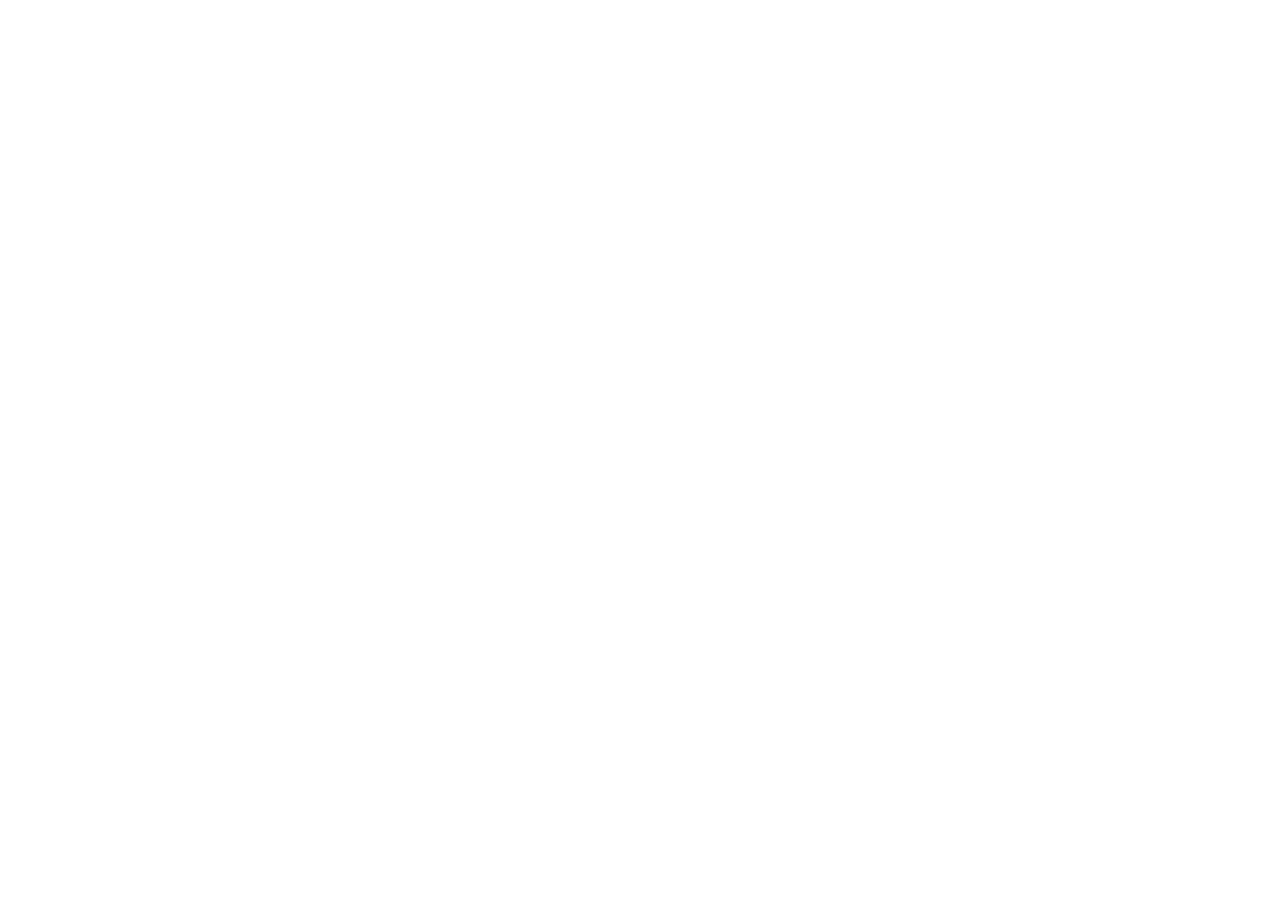
==== 01-js-intro-and-jquery/index.html @ 33f7a96b "PR test" ====
<!DOCTYPE html>
<html lang="es">
<head>
	<meta charset="UTF-8">
	<title>First Practice</title>
	<meta name="viewport" content="width=device-width, initial-scale=1">
	<link rel="stylesheet" href="css/bootstrap.min.css">
	<link rel="stylesheet" href="css/style.css">
</head>
<body>
	<header>
		
	</header>
	
	<footer>
		
	</footer>
	
	
	<!-- jQuery -->
	<script src="http://code.jquery.com/jquery.js"></script>
	<!-- Bootstrap JavaScript -->
	<script src="http://netdna.bootstrapcdn.com/bootstrap/3.1.1/js/bootstrap.min.js"></script>

	<script>


	// MOVIE REFACTORED AS MODULE //
	/*var movieModule =(function() {

	  function movie(){
			this.attributes = {
				title : '',
				duration : '',
				director : '',
				actor : []
			}
		}

		movie.prototype.set = function(attr , value){
			this.attributes[attr] = value;
		}

		movie.prototype.get = function(attr){
			console.log(this.attributes[attr]);
			return this.attributes[attr];
		}

		movie.prototype.play = function (){
			console.log ('Playing '+this.attributes.title+'...');
		}

		movie.prototype.stop = function(){
			console.log ('Stopped '+this.attributes.title+'...');
		}
		return {
			set: movie.set,
			play: movie.play
		};

	}());

	// downloadableMovie 
	/*var downloadableMovie = (function(){

    function downloadableMovie(){ 
        movieModule.apply(this, arguments); // call the base objects constructor
    }
    
    downloadableMovie.prototype = Object.create(movieModule.prototype); // inherit from the base object prototype
    downloadableMovie.prototype.constructor = downloadableMovie;
    
    downloadableMovie.prototype.download = function(){
        console.log("I'm downloading "+this.attributes.title);
    };

    return downloadableMovie;

	})();*/
	

	var movieModule =(function() {

  function movie(){
    thisattributes = {
      title : '',
      duration : '',
      director : '',
      actor : []
    }
  }

  return {
    set : function(attr , value){
      this.attributes[attr] = value;
    },

    get : function(attr){
      console.log(this.attributes[attr]);
      return this.attributes[attr];
    },

    play : function (){
      console.log ('Playing '+this.attributes.title+'...');
    }

    stop : function(){
      console.log ('Stopped '+this.attributes.title+'...');
    }
  
  }
    
})();

	function Actor(name){
		this.name = name;
	}

	var social = function() {
		this.share = function(friendName){
			console.log('Sharing '+this.attributes.title+' with '+friendName);
		};
		this.like = function(){
			console.log('I like '+this.attributes.title);
		}
	}; 

	social.call(movieModule.prototype);

	var terminator = new movieModule(),
			titanic = new movieModule(),
			shrek = new movieModule(),
			actors = [],
			aleMoyano = new Actor("Alexis Moyano"),
			aleMoyano1 = new Actor("Alexis Moyano"), 
			aleMoyano2 = new Actor("Alexis Moyano"), 
			aleMoyano3 = new Actor("Alexis Moyano"); 
	
	
	terminator.set('title' , 'Terminator');
	titanic.set('title','Titanic');
	shrek.set('title','Shrek II');

	terminator.play();
	terminator.stop();
	titanic.play();
	titanic.stop();
	//shrek.download();
	shrek.set('director','Cameron');
	shrek.get('director');
	//terminator.share('Alexis Moyano');

	actors.push(aleMoyano);
	actors.push(aleMoyano1);
	actors.push(aleMoyano2);
	actors.push(aleMoyano3);

	terminator.set('actor',actors);
		
	</script>
</body>
</html>
---- 01-js-intro-and-jquery/css/style.css ----
body{
	text-align: center;
}

header{
	background-color: #1AB2E8;
}

.menu {
	background-color: #1D1D1D;
}
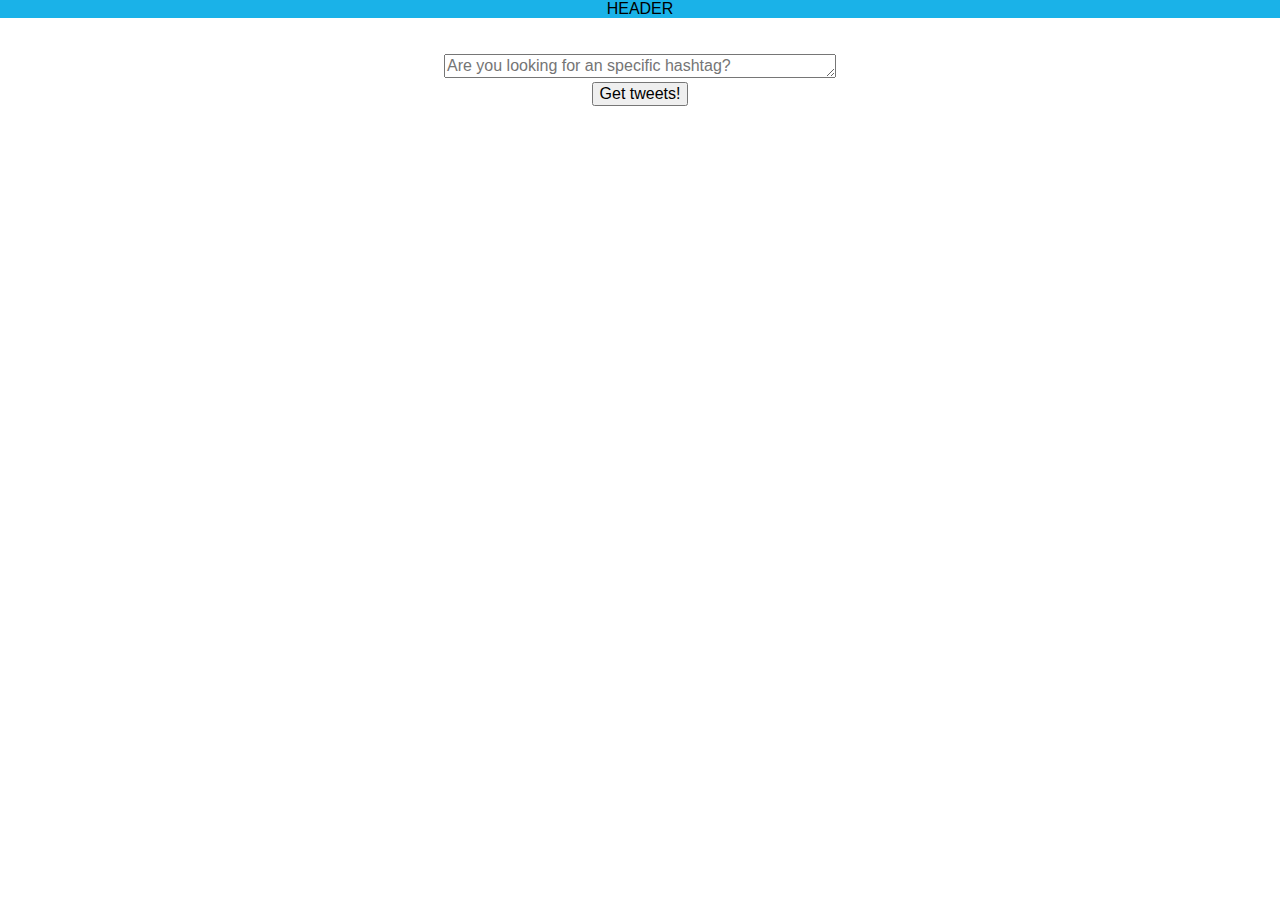
==== commit c2abc848: "PR Proyecto 1" ====
--- a/01-js-intro-and-jquery/index.html
+++ b/01-js-intro-and-jquery/index.html
@@ -2,161 +2,78 @@
 <html lang="es">
 <head>
 	<meta charset="UTF-8">
-	<title>First Practice</title>
-	<meta name="viewport" content="width=device-width, initial-scale=1">
-	<link rel="stylesheet" href="css/bootstrap.min.css">
-	<link rel="stylesheet" href="css/style.css">
+	 <meta name="viewport" content="width=device-width, initial-scale=1.0" />
+	<title>First practice</title>
+	<link rel="stylesheet" type="text/css" href="css/normalize.css">
+	<link rel="stylesheet" type="text/css" href="css/style.css">
+	<script src="http://code.jquery.com/jquery-1.11.0.min.js"></script>
 </head>
 <body>
-	<header>
+
+	<header >
+		HEADER
+	</header>
+	<section>
+		<div class="hidden">
+			Hello World
+		</div>
 		
-	</header>
-	
+		<br>
+		<textarea class="alias" rows="1" cols="40" placeholder="Are you looking for an specific hashtag?" ></textarea>
+		<br>
+		<button type="button" onclick="getResponse()" >
+			Get tweets!
+		</button>
+		<div class="response-text"></div>
+	</section>
 	<footer>
 		
 	</footer>
-	
-	
-	<!-- jQuery -->
-	<script src="http://code.jquery.com/jquery.js"></script>
-	<!-- Bootstrap JavaScript -->
-	<script src="http://netdna.bootstrapcdn.com/bootstrap/3.1.1/js/bootstrap.min.js"></script>
 
 	<script>
+		$( document ).ready(function() {
+  			$("section").fadeIn(2000, function() {
+  				
+  			});
+			}
+		);
+		// Gets tweets from url.
+		function getResponse(){
+			var hashtagText = $('textarea.alias').val();
 
-
-	// MOVIE REFACTORED AS MODULE //
-	/*var movieModule =(function() {
-
-	  function movie(){
-			this.attributes = {
-				title : '',
-				duration : '',
-				director : '',
-				actor : []
+			if(hashtagText!=''){ // If user filled out the textarea with any hashtag:
+				$.ajax({
+					url: 'http://tweetproxy.ap01.aws.af.cm/search?q='+ hashtagText,
+					type: 'GET',
+					dataType: 'jsonp',
+					 
+					success: function(data){
+						//Succesfully received the top ten tweets.
+						$(".response-text").html("");
+						$.each(data.statuses, function(position, tweet){
+							$(".response-text").append(
+								"<img src='"+tweet.user.profile_image_url+"' alt=''> From: "+ tweet.user.name+
+								"  --- Created at:"+tweet.created_at+"<br>"+
+								tweet.text+"<br><br>");
+						})	
+					}
+				})
+				.done(function() {
+					console.log("success");
+				})
+				.fail(function() {
+					// Error while receiving the tweets.
+					$(".response-text").html("Error");
+					$(".response-text").css("color","red");
+					console.log("error");
+				})
 			}
+			else{
+				// User didn't ask for an specific hashtag.
+				alert("Please enter something to look for..");
+			}
+			
 		}
-
-		movie.prototype.set = function(attr , value){
-			this.attributes[attr] = value;
-		}
-
-		movie.prototype.get = function(attr){
-			console.log(this.attributes[attr]);
-			return this.attributes[attr];
-		}
-
-		movie.prototype.play = function (){
-			console.log ('Playing '+this.attributes.title+'...');
-		}
-
-		movie.prototype.stop = function(){
-			console.log ('Stopped '+this.attributes.title+'...');
-		}
-		return {
-			set: movie.set,
-			play: movie.play
-		};
-
-	}());
-
-	// downloadableMovie 
-	/*var downloadableMovie = (function(){
-
-    function downloadableMovie(){ 
-        movieModule.apply(this, arguments); // call the base objects constructor
-    }
-    
-    downloadableMovie.prototype = Object.create(movieModule.prototype); // inherit from the base object prototype
-    downloadableMovie.prototype.constructor = downloadableMovie;
-    
-    downloadableMovie.prototype.download = function(){
-        console.log("I'm downloading "+this.attributes.title);
-    };
-
-    return downloadableMovie;
-
-	})();*/
-	
-
-	var movieModule =(function() {
-
-  function movie(){
-    thisattributes = {
-      title : '',
-      duration : '',
-      director : '',
-      actor : []
-    }
-  }
-
-  return {
-    set : function(attr , value){
-      this.attributes[attr] = value;
-    },
-
-    get : function(attr){
-      console.log(this.attributes[attr]);
-      return this.attributes[attr];
-    },
-
-    play : function (){
-      console.log ('Playing '+this.attributes.title+'...');
-    }
-
-    stop : function(){
-      console.log ('Stopped '+this.attributes.title+'...');
-    }
-  
-  }
-    
-})();
-
-	function Actor(name){
-		this.name = name;
-	}
-
-	var social = function() {
-		this.share = function(friendName){
-			console.log('Sharing '+this.attributes.title+' with '+friendName);
-		};
-		this.like = function(){
-			console.log('I like '+this.attributes.title);
-		}
-	}; 
-
-	social.call(movieModule.prototype);
-
-	var terminator = new movieModule(),
-			titanic = new movieModule(),
-			shrek = new movieModule(),
-			actors = [],
-			aleMoyano = new Actor("Alexis Moyano"),
-			aleMoyano1 = new Actor("Alexis Moyano"), 
-			aleMoyano2 = new Actor("Alexis Moyano"), 
-			aleMoyano3 = new Actor("Alexis Moyano"); 
-	
-	
-	terminator.set('title' , 'Terminator');
-	titanic.set('title','Titanic');
-	shrek.set('title','Shrek II');
-
-	terminator.play();
-	terminator.stop();
-	titanic.play();
-	titanic.stop();
-	//shrek.download();
-	shrek.set('director','Cameron');
-	shrek.get('director');
-	//terminator.share('Alexis Moyano');
-
-	actors.push(aleMoyano);
-	actors.push(aleMoyano1);
-	actors.push(aleMoyano2);
-	actors.push(aleMoyano3);
-
-	terminator.set('actor',actors);
-		
 	</script>
 </body>
-</html>+</html>
--- a/01-js-intro-and-jquery/css/style.css
+++ b/01-js-intro-and-jquery/css/style.css
@@ -1,3 +1,4 @@
+
 body{
 	text-align: center;
 }
@@ -6,6 +7,6 @@
 	background-color: #1AB2E8;
 }
 
-.menu {
-	background-color: #1D1D1D;
+.hidden{
+	visibility: hidden;
 }
